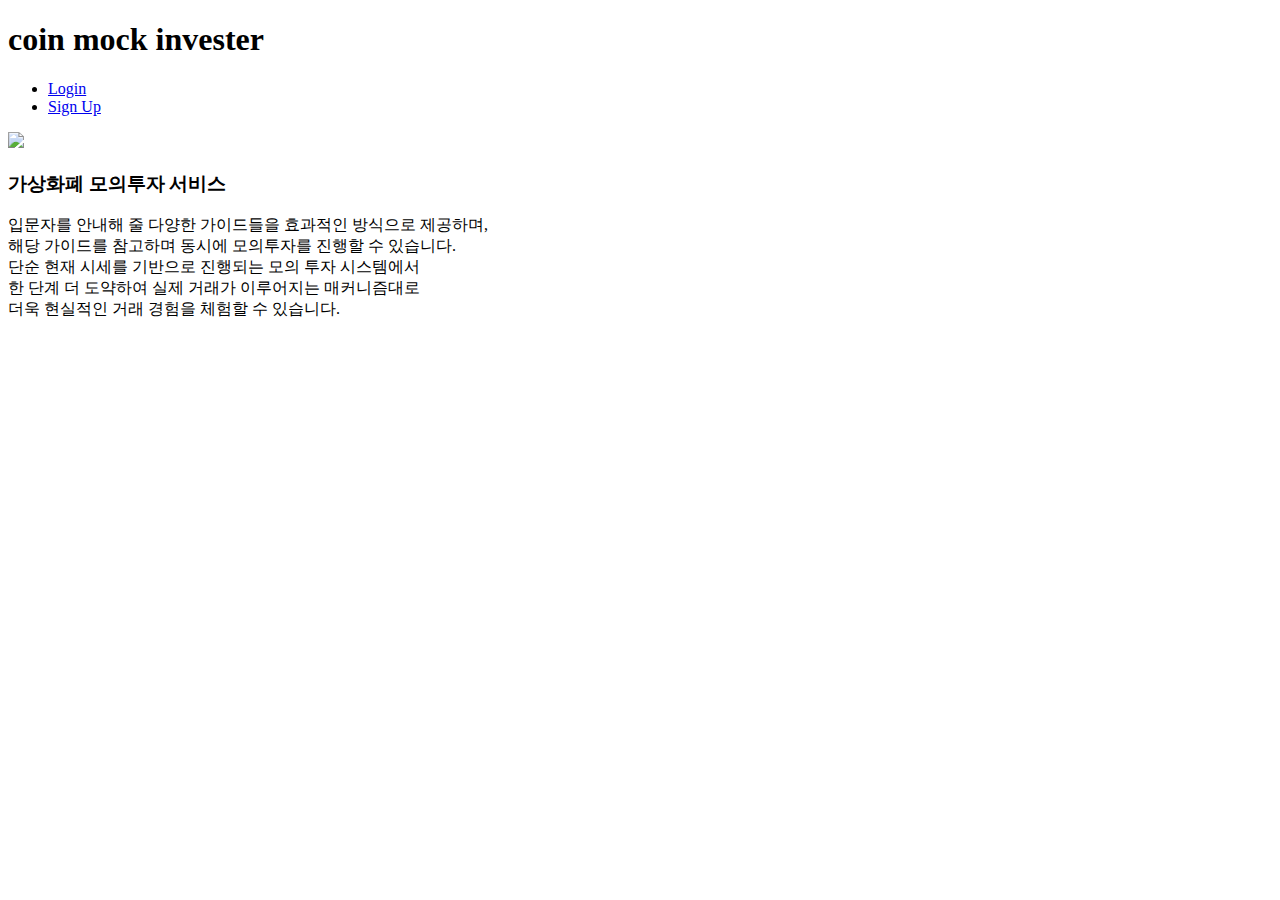
==== src/main/resources/templates/index.html @ 080001e1 "DB" ====
<!DOCTYPE html>
<html xmlns:th="http://www.thymeleaf.org">
<head>
    <style>
        @import url('https://fonts.googleapis.com/css2?family=Gowun+Dodum&display=swap');
    </style>
    <meta charset="UTF-8">
    <title>Coin Mock Invester</title>
    <link rel="stylesheet" th:href="@{/CSS/Index.css}">
    <script>
        var index = 0;   //이미지에 접근하는 인덱스
            window.onload = function(){
            slideShow();
        }

        function slideShow() {
            var i;
            var x = document.getElementsByClassName("photo1");
            for (i = 0; i < x.length; i++) {
                x[i].style.display = "none";
        }

        index++;
        if (index > x.length) {
            index = 1;  //인덱스가 초과되면 1로 변경
        }
        x[index-1].style.display = "block";
        setTimeout(slideShow, 4000);   //함수를 4초마다 호출

        }
    </script>
</head>
<body>
    <header class="menuheader">
        <h1>coin mock invester</h1>
        <nav>
            <ul class="menu">
                <li><a href="/Login" class="menu1">Login</a></li>
                <li><a href="/SignUpForm"  class="menu1">Sign Up</a></li>
            </ul>
        </nav>
    </header>


    <div class="background">
        <div class="photo1">
            <img src="CSS/coin1.jpg" >
        </div>
        <div class="photo1">
            <img src="CSS/coin2.jpg" >
        </div>
        <div class="photo1">
            <img src="CSS/coin3.jpg">
        </div>
    </div>

    <div class="introduce">
        <h3>가상화폐 모의투자 서비스</h3>
        <div class="contents">
            입문자를 안내해 줄 다양한 가이드들을 효과적인 방식으로 제공하며,
            <br>해당 가이드를 참고하며 동시에 모의투자를 진행할 수 있습니다.
            <br>단순 현재 시세를 기반으로 진행되는 모의 투자 시스템에서
            <br>한 단계 더 도약하여 실제 거래가 이루어지는 매커니즘대로
            <br>더욱 현실적인 거래 경험을 체험할 수 있습니다.
        </div>

    </div>


</body>
</html>
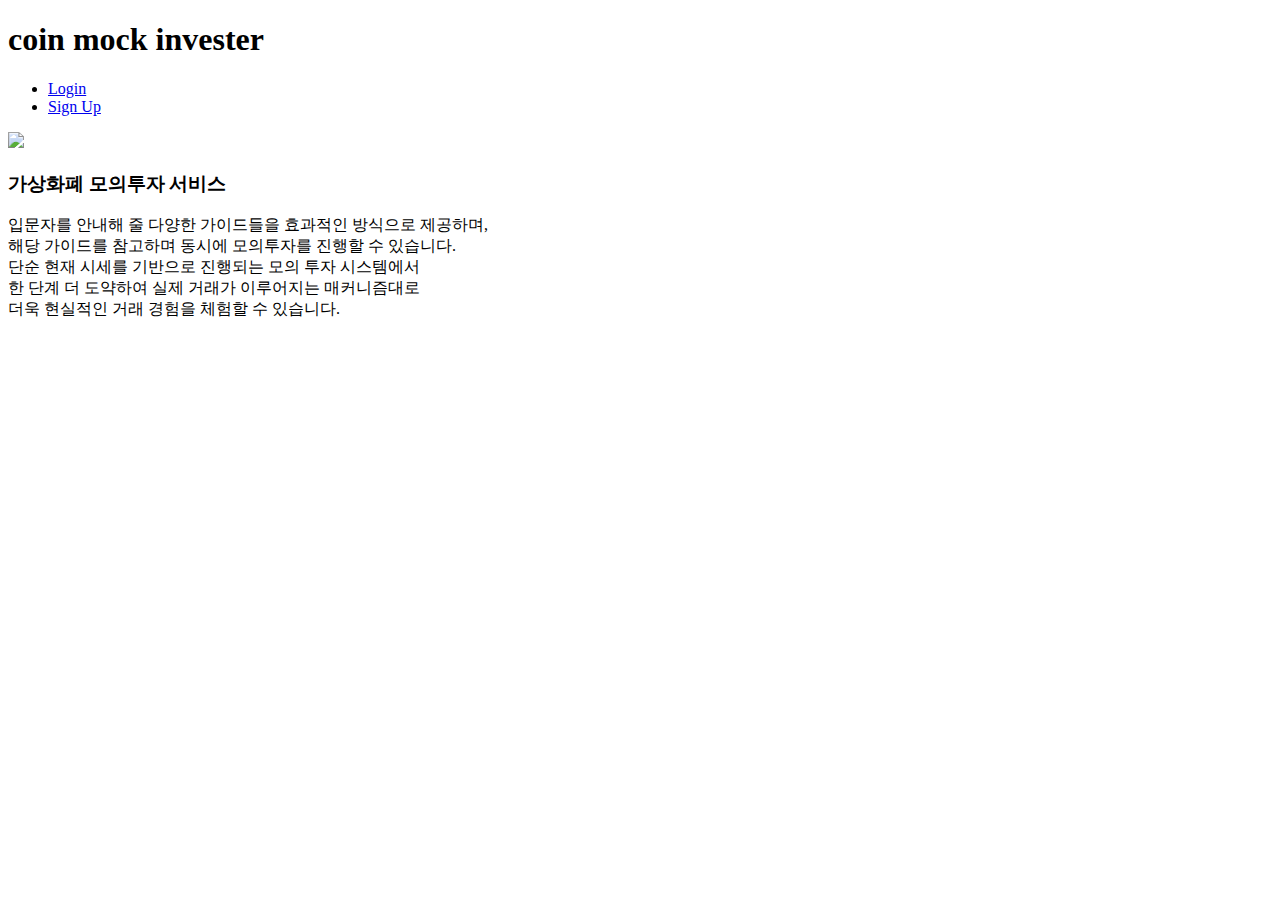
==== commit eaeb5c9b: "DB FK" ====
--- a/src/main/resources/templates/index.html
+++ b/src/main/resources/templates/index.html
@@ -9,10 +9,9 @@
     <link rel="stylesheet" th:href="@{/CSS/Index.css}">
     <script>
         var index = 0;   //이미지에 접근하는 인덱스
-            window.onload = function(){
+        window.onload = function(){
             slideShow();
         }
-
         function slideShow() {
             var i;
             var x = document.getElementsByClassName("photo1");
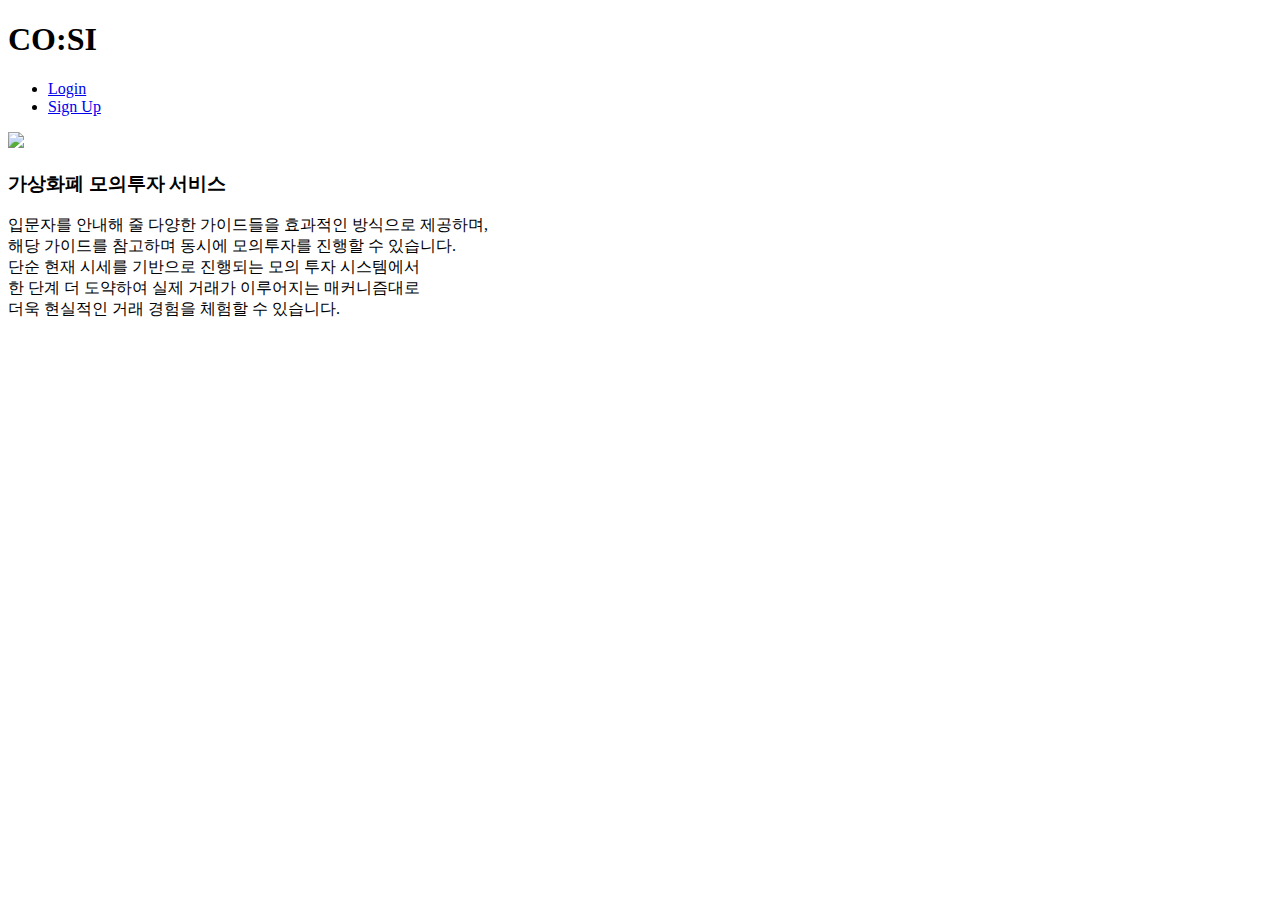
==== commit a73581be: "frontend2" ====
--- a/src/main/resources/templates/index.html
+++ b/src/main/resources/templates/index.html
@@ -5,7 +5,7 @@
         @import url('https://fonts.googleapis.com/css2?family=Gowun+Dodum&display=swap');
     </style>
     <meta charset="UTF-8">
-    <title>Coin Mock Invester</title>
+    <title>CO:SI</title>
     <link rel="stylesheet" th:href="@{/CSS/Index.css}">
     <script>
         var index = 0;   //이미지에 접근하는 인덱스
@@ -31,7 +31,7 @@
 </head>
 <body>
     <header class="menuheader">
-        <h1>coin mock invester</h1>
+        <h1>CO:SI</h1>
         <nav>
             <ul class="menu">
                 <li><a href="/Login" class="menu1">Login</a></li>
